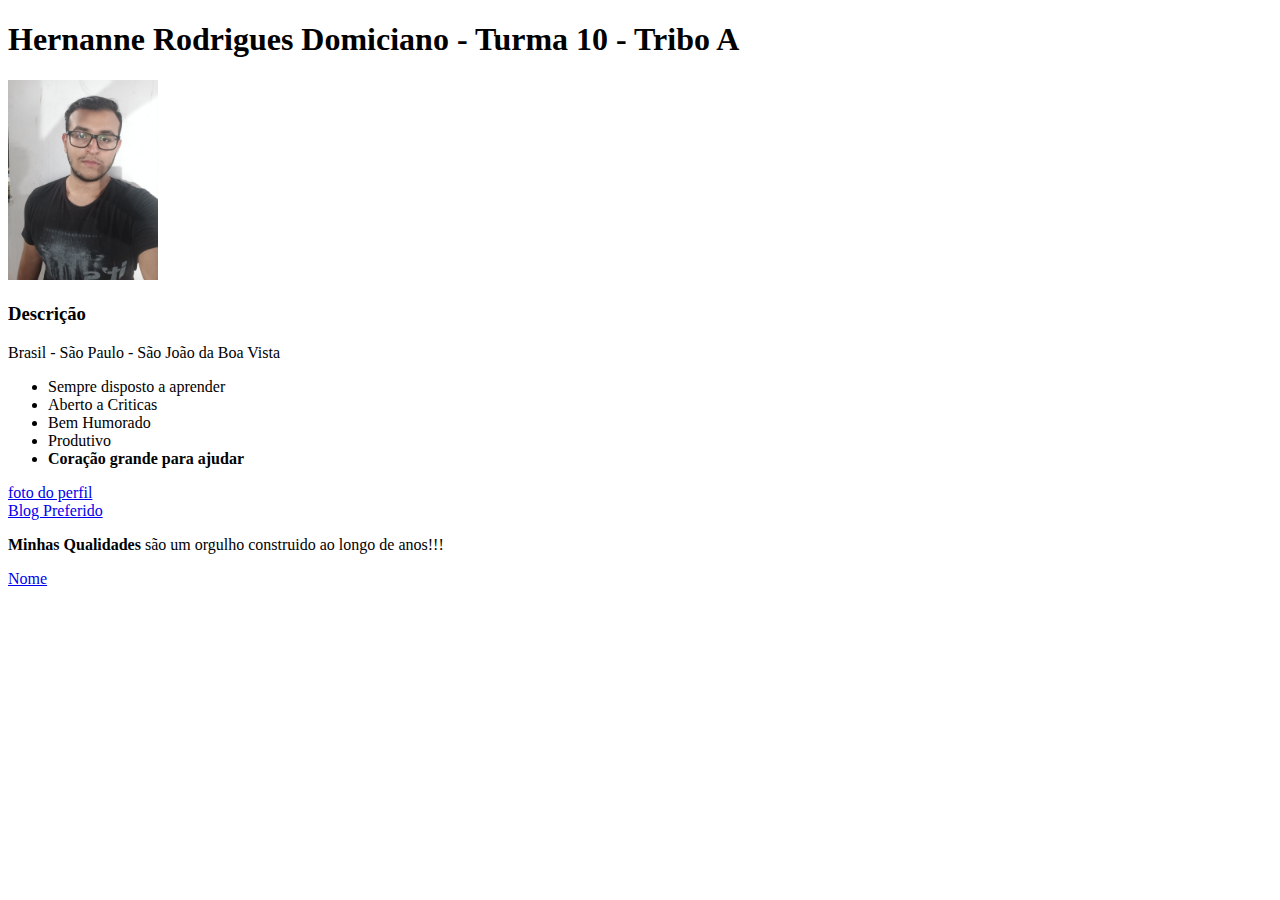
==== index.html @ 808c5a83 "Meu portifolio-1" ====
<!DOCTYPE html>
<html lang="en">
<head>
    <meta charset="UTF-8">
    <meta http-equiv="X-UA-Compatible" content="IE=edge">
    <meta name="viewport" content="width=device-width, initial-scale=1.0">
    <title>Meu Portifolio</title>
</head>
<body>
    <h1 id="Nome">Hernanne Rodrigues Domiciano - Turma 10 - Tribo A</h1>
    <img src="imagem-portifolio.png" width="150px" alt="Foto Hernanne Domiciano">
    <h3>Descrição</h3>
    <p>Brasil - São Paulo - São João da Boa Vista</p>
    <ul>
        <li>Sempre disposto a aprender</li>
        <li>Aberto a Criticas</li>
        <li>Bem Humorado</li>
        <li>Produtivo</li>
        <li><strong>Coração grande para ajudar</strong></li>
    </ul>
        <a href="https://scontent.fpoo2-1.fna.fbcdn.net/v/t1.15752-9/p1080x2048/146961798_873254223408853_4470158752081386121_n.jpg?_nc_cat=103&ccb=3&_nc_sid=ae9488&_nc_eui2=AeHYelqGKpMjXbD1vFIqKvwqZhPweaC4IAxmE_B5oLggDK12FO59p7oZstcqiCR7gxlXuUV3lBxBfMi6vvIdwFPQ&_nc_ohc=h4dZn4iw_N4AX93mMq1&_nc_ht=scontent.fpoo2-1.fna&tp=6&oh=6f2bcc51482b023f1dfb4bffacb76149&oe=604971C7" target="_blank">foto do perfil</a> <br>
        <a href="https://www.tudogostoso.com.br/" target="_blank" >Blog Preferido</a>
        <p><Strong>Minhas Qualidades</Strong> são um orgulho construido ao longo de anos!!!</p>
        <a href="#Nome">Nome</a>
</body> 
</html>
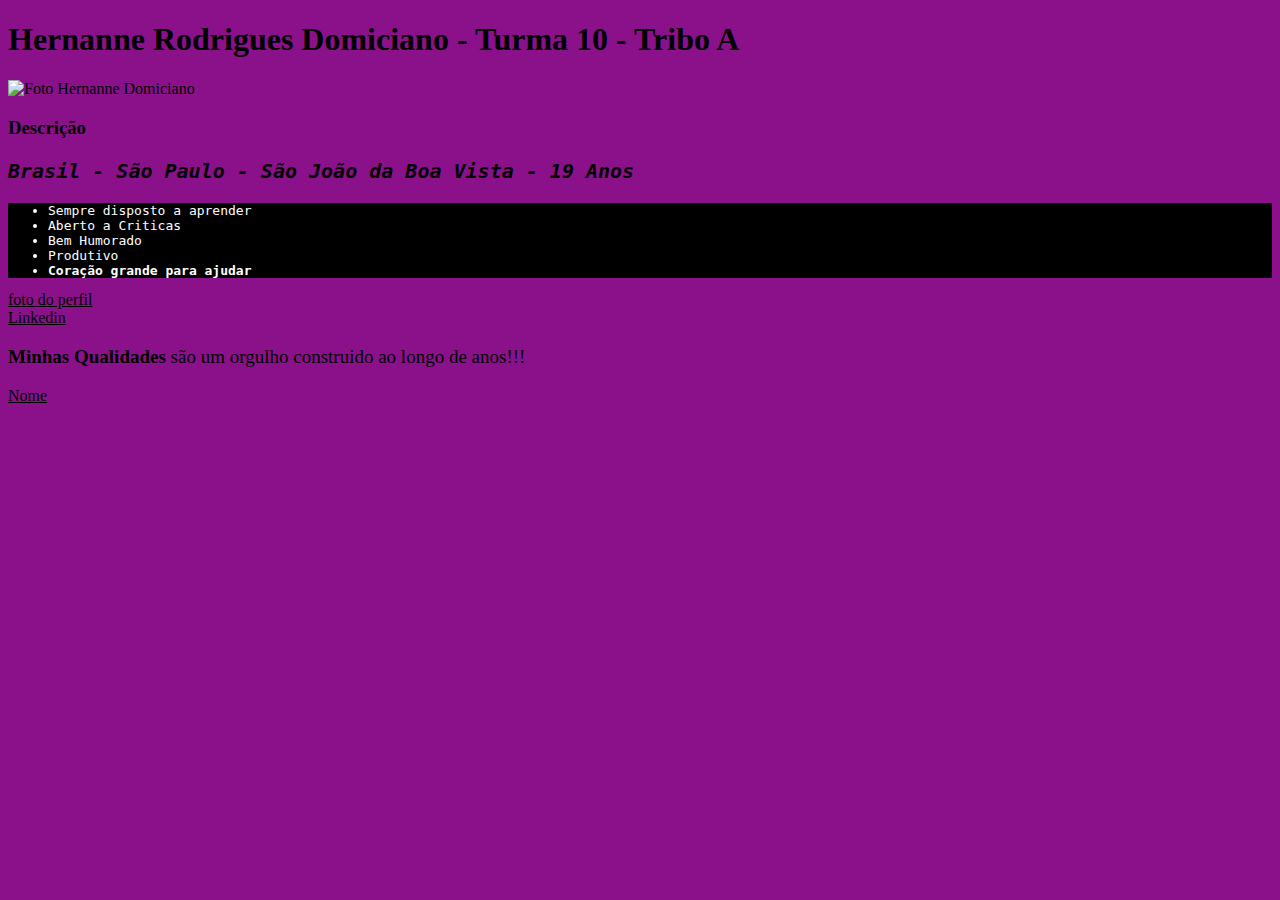
==== commit 70503a89: "ajuste" ====
--- a/index.html
+++ b/index.html
@@ -6,12 +6,41 @@
     <meta name="viewport" content="width=device-width, initial-scale=1.0">
     <title>Meu Portifolio</title>
 </head>
+<Style>
+    body {
+        background-color: rgb(139, 17, 139)
+    }
+    .nacionalidade {
+        font-family: monospace, Arial;
+        font-size: 20px;
+        font-style: italic;
+        color: black;
+        
+    }
+    .list {
+        color: white;
+        background-color: rgb(0, 0, 0);
+        font-family: monospace;
+    }
+    #descqualidade {
+        font-size: 19px;
+    }
+    a:link {
+        color: black;
+    }
+    a:hover{
+        color:rgb(253, 253, 253);
+    }
+    a:visited {
+        color: rgb(205, 240, 6);
+    }
+</Style>
 <body>
     <h1 id="Nome">Hernanne Rodrigues Domiciano - Turma 10 - Tribo A</h1>
-    <img src="imagem-portifolio.png" width="150px" alt="Foto Hernanne Domiciano">
+    <img src="imagem-portifolio.png" width="250px" alt="Foto Hernanne Domiciano">
     <h3>Descrição</h3>
-    <p>Brasil - São Paulo - São João da Boa Vista</p>
-    <ul>
+    <p class="nacionalidade" > <strong>Brasil - São Paulo - São João da Boa Vista - 19 Anos</strong></p>
+    <ul class="list">
         <li>Sempre disposto a aprender</li>
         <li>Aberto a Criticas</li>
         <li>Bem Humorado</li>
@@ -19,8 +48,8 @@
         <li><strong>Coração grande para ajudar</strong></li>
     </ul>
         <a href="https://scontent.fpoo2-1.fna.fbcdn.net/v/t1.15752-9/p1080x2048/146961798_873254223408853_4470158752081386121_n.jpg?_nc_cat=103&ccb=3&_nc_sid=ae9488&_nc_eui2=AeHYelqGKpMjXbD1vFIqKvwqZhPweaC4IAxmE_B5oLggDK12FO59p7oZstcqiCR7gxlXuUV3lBxBfMi6vvIdwFPQ&_nc_ohc=h4dZn4iw_N4AX93mMq1&_nc_ht=scontent.fpoo2-1.fna&tp=6&oh=6f2bcc51482b023f1dfb4bffacb76149&oe=604971C7" target="_blank">foto do perfil</a> <br>
-        <a href="https://www.tudogostoso.com.br/" target="_blank" >Blog Preferido</a>
-        <p><Strong>Minhas Qualidades</Strong> são um orgulho construido ao longo de anos!!!</p>
+        <a href="https://www.linkedin.com/in/hernanne-rodrigues-domiciano-05704b206/" target="_blank" >Linkedin</a>
+        <p id="descqualidade" ><Strong>Minhas Qualidades</Strong> são um orgulho construido ao longo de anos!!!</p>
         <a href="#Nome">Nome</a>
 </body> 
 </html>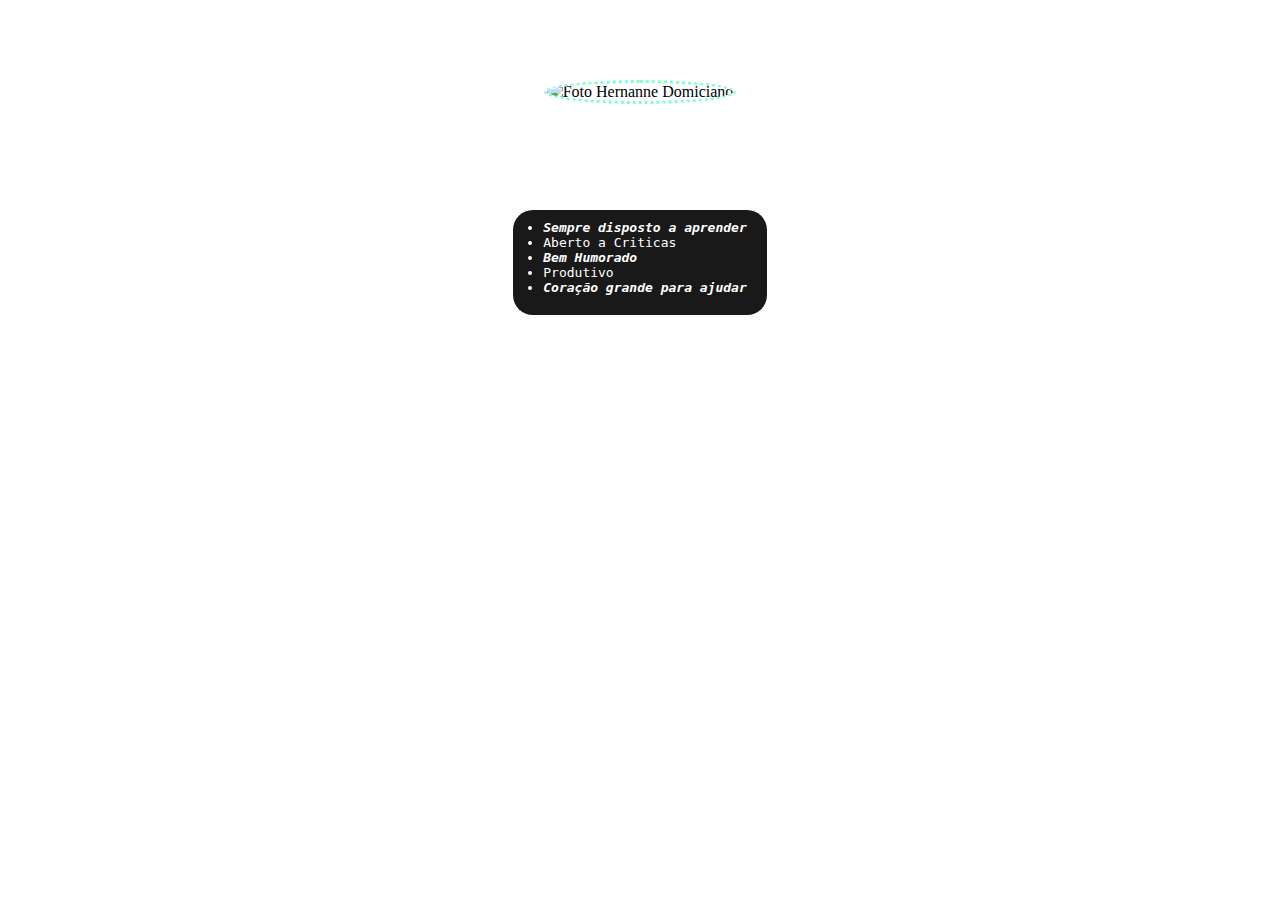
==== commit 1b6b555c: "ajustes portfolio" ====
--- a/index.html
+++ b/index.html
@@ -5,51 +5,30 @@
     <meta http-equiv="X-UA-Compatible" content="IE=edge">
     <meta name="viewport" content="width=device-width, initial-scale=1.0">
     <title>Meu Portifolio</title>
+    <link rel="stylesheet" href="style.css">
 </head>
-<Style>
-    body {
-        background-color: rgb(139, 17, 139)
-    }
-    .nacionalidade {
-        font-family: monospace, Arial;
-        font-size: 20px;
-        font-style: italic;
-        color: black;
+<body>
+    <h1 id="Nome"><em>Hernanne Rodrigues Domiciano - Turma 10 - Tribo A</em></h1>
+     <div>
+        <img id="foto" src= "https://scontent.fpoo2-1.fna.fbcdn.net/v/t1.15752-9/148189210_702026783842438_4051905996415243131_n.jpg?_nc_cat=107&ccb=3&_nc_sid=ae9488&_nc_eui2=AeEYY0Vr7yTdbL-JpGQWkSDeaa9EudnsdD1pr0S52ex0PdcL3Dwr2emJ0st9GEv13UgpKN8kWcdyDSS_DFxglvNt&_nc_ohc=fdPs3zYKURoAX8JHbl5&_nc_ht=scontent.fpoo2-1.fna&oh=242f3a084bffb02d39b11d09187ed1a7&oe=604F76C6" width="250px" alt="Foto Hernanne Domiciano">
+        <h5>Foto tirada em 10/02/2021</h5>
+        <p id="nacionalidade" > <strong>Brasil - São Paulo - São João da Boa Vista - 19 Anos</strong></p>
+    </div>
+    <ul class="list">
+        <li class="style-impar" >Sempre disposto a aprender</li>
+        <li >Aberto a Criticas</li>
+        <li class="style-impar"  >Bem Humorado</li>
+        <li >Produtivo</li>
+        <li class="style-impar" >Coração grande para ajudar</li><br>
         
-    }
-    .list {
-        color: white;
-        background-color: rgb(0, 0, 0);
-        font-family: monospace;
-    }
-    #descqualidade {
-        font-size: 19px;
-    }
-    a:link {
-        color: black;
-    }
-    a:hover{
-        color:rgb(253, 253, 253);
-    }
-    a:visited {
-        color: rgb(205, 240, 6);
-    }
-</Style>
-<body>
-    <h1 id="Nome">Hernanne Rodrigues Domiciano - Turma 10 - Tribo A</h1>
-    <img src="imagem-portifolio.png" width="250px" alt="Foto Hernanne Domiciano">
-    <h3>Descrição</h3>
-    <p class="nacionalidade" > <strong>Brasil - São Paulo - São João da Boa Vista - 19 Anos</strong></p>
-    <ul class="list">
-        <li>Sempre disposto a aprender</li>
-        <li>Aberto a Criticas</li>
-        <li>Bem Humorado</li>
-        <li>Produtivo</li>
-        <li><strong>Coração grande para ajudar</strong></li>
     </ul>
+        <div id="links" >
+        <ul>
         <a href="https://scontent.fpoo2-1.fna.fbcdn.net/v/t1.15752-9/p1080x2048/146961798_873254223408853_4470158752081386121_n.jpg?_nc_cat=103&ccb=3&_nc_sid=ae9488&_nc_eui2=AeHYelqGKpMjXbD1vFIqKvwqZhPweaC4IAxmE_B5oLggDK12FO59p7oZstcqiCR7gxlXuUV3lBxBfMi6vvIdwFPQ&_nc_ohc=h4dZn4iw_N4AX93mMq1&_nc_ht=scontent.fpoo2-1.fna&tp=6&oh=6f2bcc51482b023f1dfb4bffacb76149&oe=604971C7" target="_blank">foto do perfil</a> <br>
         <a href="https://www.linkedin.com/in/hernanne-rodrigues-domiciano-05704b206/" target="_blank" >Linkedin</a>
         <p id="descqualidade" ><Strong>Minhas Qualidades</Strong> são um orgulho construido ao longo de anos!!!</p>
         <a href="#Nome">Nome</a>
+    </ul>
+        </div>
 </body> 
 </html>--- a/style.css
+++ b/style.css
@@ -0,0 +1,49 @@
+body {
+    background-image: url(https://external-preview.redd.it/cUCe_F_7-ev2_tIyibqHEQHPztAiWLC6kGu3Tst8wxc.jpg?auto=webp&s=f00ea86c9368b99b8aeed2dbfd23bedd22a24704); 
+    text-align: center;
+}
+#nacionalidade {
+    font-family: monospace, Arial;
+    font-size: 15px;
+    font-style: italic;
+    color: white
+    
+}
+.list {
+    border-radius: 20px;
+    padding: 10px 20px 5px 30px;
+    display: inline-block; text-align: left; 
+    color: white;
+    background-color: rgb(26, 25, 25);
+    font-family: monospace;
+}
+#descqualidade {
+    font-size: 19px;
+    color: white;
+}
+a:link {
+    color: white;
+}
+a:hover{
+    color:rgb(253, 253, 253);
+}
+a:visited {
+    color: rgb(205, 240, 6);
+}
+h5 {
+    color: white;
+}
+#Nome {
+    color: white;
+}
+#foto {
+    border: dotted 3px aquamarine;
+    border-radius:  50%
+}
+#links {
+    margin-right: 40px;
+}
+ul li.style-impar {
+    font-weight: bolder;
+    font-style: italic;
+}